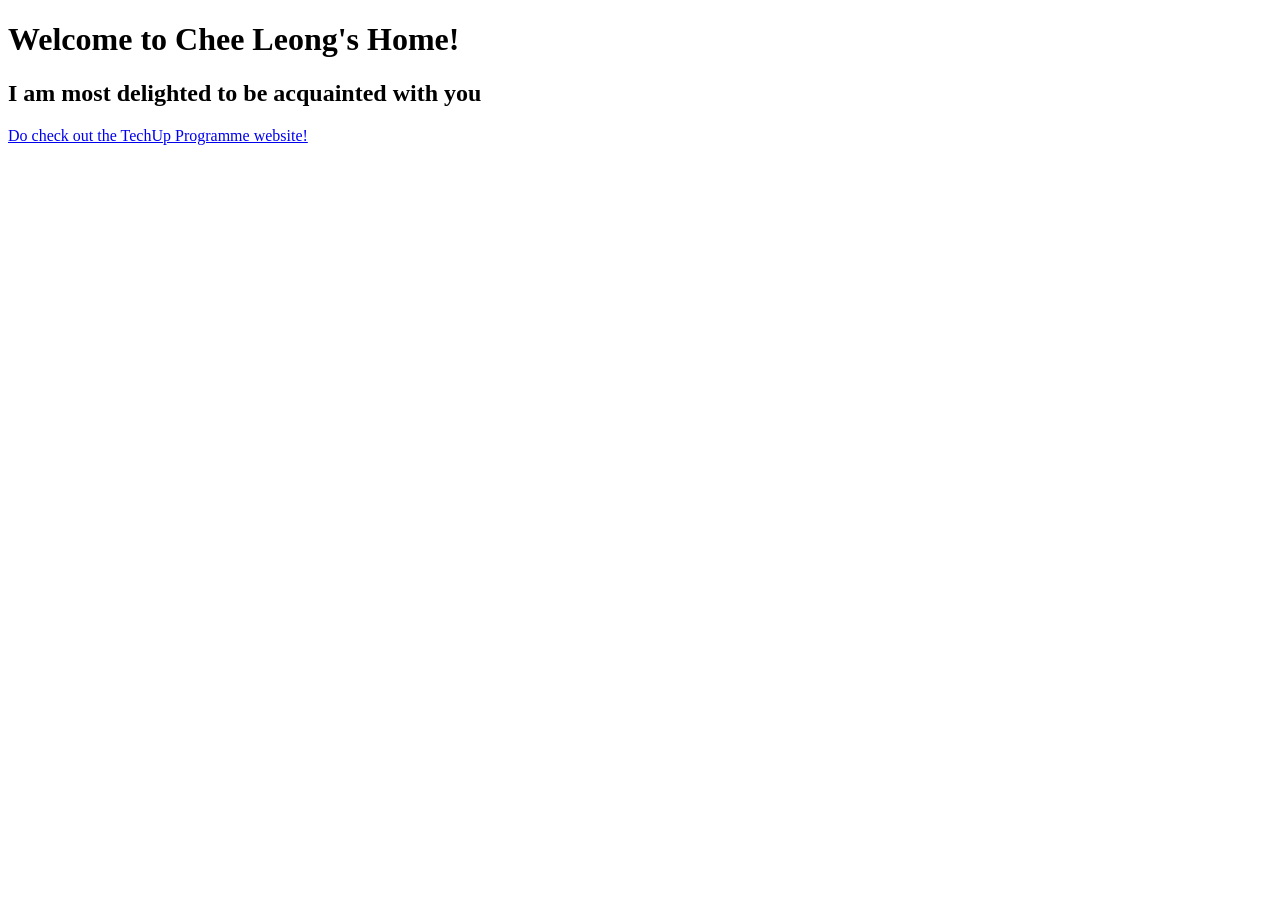
==== index.html @ 8f9ca9bd "first code" ====
<!DOCTYPE html>
<html lang="en">
<head>
    <meta charset="UTF-8">
    <meta name="viewport" content="width=device-width, initial-scale=1.0">
    <title>Document</title>
</head>
<body>
    <h1>Welcome to Chee Leong's Home!</h1>
    <h2>I am most delighted to be acquainted with you</h2>
    <a href="https://info.techup.live">Do check out the TechUp Programme website!</a>
</body>
</html>
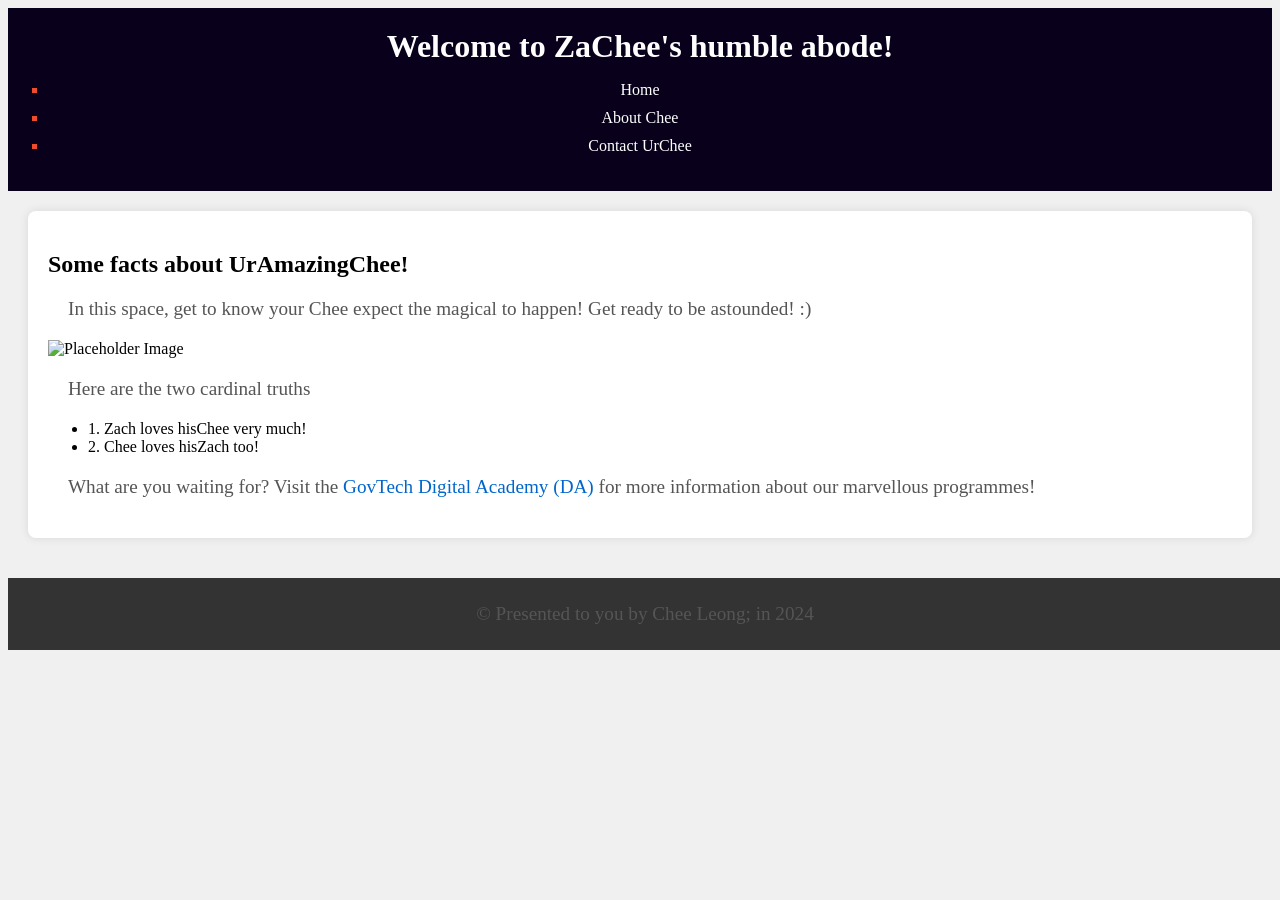
==== commit db58b2bd: "Completed HTML & CSS" ====
--- a/index.html
+++ b/index.html
@@ -3,11 +3,35 @@
 <head>
     <meta charset="UTF-8">
     <meta name="viewport" content="width=device-width, initial-scale=1.0">
-    <title>Document</title>
+    <title>Chee's Web Application</title>
+    <link rel="stylesheet" href="styles.css">
 </head>
 <body>
-    <h1>Welcome to Chee Leong's Home!</h1>
-    <h2>I am most delighted to be acquainted with you</h2>
-    <a href="https://info.techup.live">Do check out the TechUp Programme website!</a>
+    <header>
+        <h1>Welcome to ZaChee's humble abode!</h1>
+        <nav>
+            <ul>
+                <li><a href="index.html">Home</a></li>
+                <li><a href="about.html">About Chee</a></li>
+                <li><a href="contact.html">Contact UrChee</a></li>
+            </ul>
+        </nav>
+    </header>
+    <main>
+        <section> 
+            <h2>Some facts about UrAmazingChee!</h2>
+            <p>In this space, get to know your Chee expect the magical to happen! Get ready to be astounded! :) </p>
+            <img src="https://kawaiihoshi.com/wp-content/uploads/2022/09/peach-goma-438x329.jpg" alt="Placeholder Image">
+            <p>Here are the two cardinal truths</p>
+            <ul>
+                <li>1. Zach loves hisChee very much! </li>
+                <li>2. Chee loves hisZach too!</li>
+            </ul>
+            <p>What are you waiting for? Visit the <a href="https://www.thedigitalacademy.tech.gov.sg/">GovTech Digital Academy (DA)</a> for more information about our marvellous programmes! </p>
+        </section>
+    </main>
+    <footer>
+        <p>&copy; Presented to you by Chee Leong; in 2024 </p>
+    </footer>
 </body>
 </html>
--- a/styles.css
+++ b/styles.css
@@ -0,0 +1,108 @@
+body {
+    font-family: 'Segoe UI', Verdana;
+    background-color: #f0f0f0;
+    margin: 200000;
+    padding: 100;
+}
+
+header {
+    background-color: #09011b;
+    color: #fff;
+    padding: 20px;
+    text-align: center;
+}
+
+header h1 {
+    margin: 0;
+}
+
+p {
+    color: #555;
+    font-size: 1.2em;
+    margin: 20px;
+}
+
+nav ul {
+    list-style-type: square;
+    padding: 0 20px;
+}
+
+nav ul li {
+    margin: 10px 0;
+    color: #ee4d2d;
+}
+
+nav ul li a {
+    color: #ffffff;
+    text-decoration: none;
+}
+
+main {
+    padding: 20px;
+}
+
+section {
+    background-color: #fff;
+    padding: 20px;
+    margin-bottom: 20px;
+    border-radius: 8px;
+    box-shadow: 0 0 10px rgba(0,0,0,0.1);
+}
+
+img {
+    display: block;
+    margin: 20px auto;
+}
+
+a {
+    color: #0066cc;
+    text-decoration: none;
+}
+
+a:hover {
+    text-decoration: underline;
+}
+
+footer {
+    background-color: #333;
+    color: #fff;
+    text-align: center;
+    padding: 5px;
+    position: relative
+    bottom: 0;
+    width: 100%;
+}
+
+form {
+    display: flex;
+    flex-direction: column;
+}
+
+form label {
+    margin-top: 10px;
+}
+
+form input, form textarea {
+    padding: 10px;
+    margin-top: 5px;
+    border: 1px solid #ccc;
+    border-radius: 6px;
+}
+
+form button {
+    padding: 10px 15px;
+    margin-top: 10px;
+    border: none;
+    border-radius: 4px;
+    background-color: #1e15cd;
+    color: #fff;
+    cursor: pointer;
+}
+
+form button:hover {
+    background-color: #555;
+}
+
+nav ul li a:hover {
+    text-decoration: underline;
+}
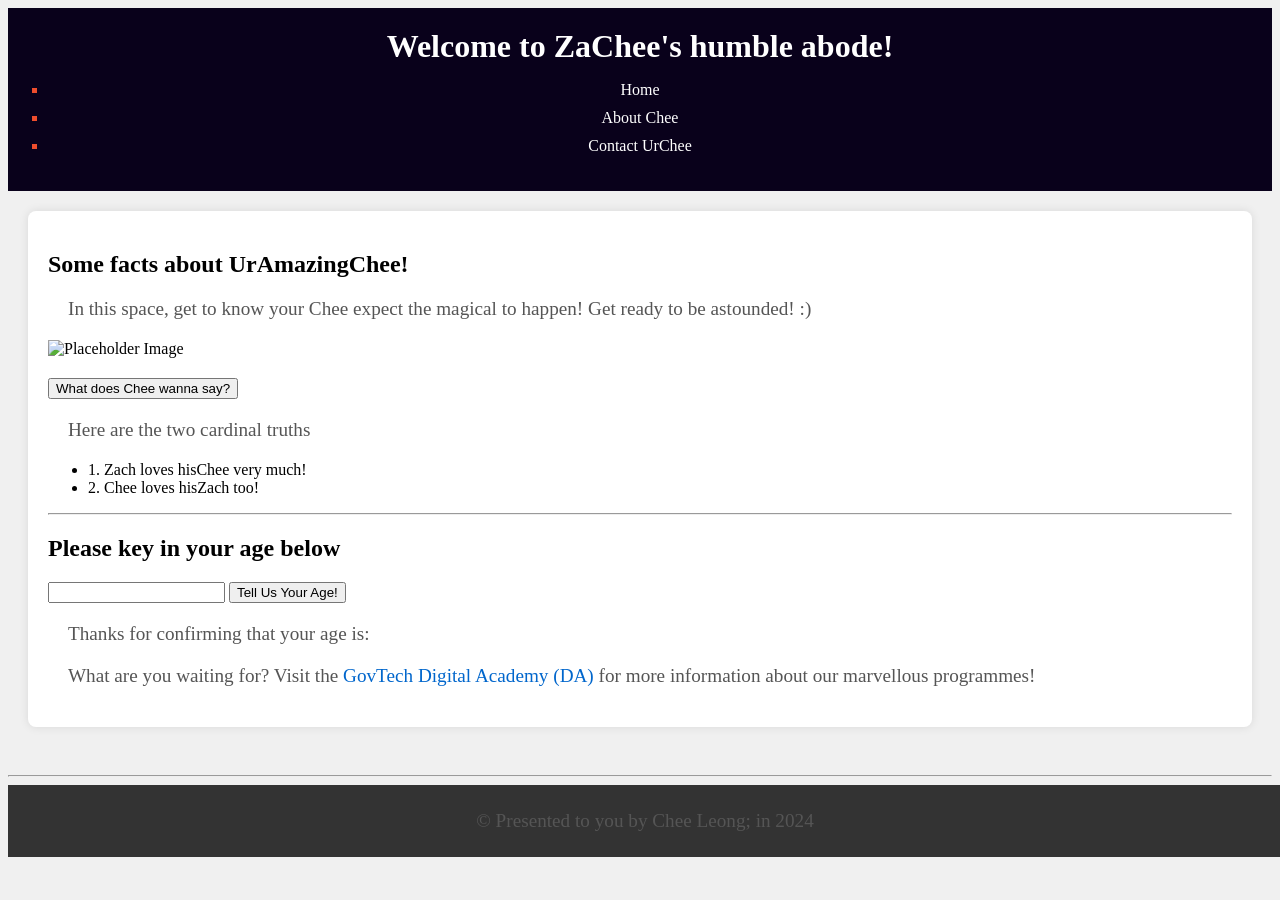
==== commit 4f77dfc9: "Completed JS" ====
--- a/index.html
+++ b/index.html
@@ -5,6 +5,7 @@
     <meta name="viewport" content="width=device-width, initial-scale=1.0">
     <title>Chee's Web Application</title>
     <link rel="stylesheet" href="styles.css">
+    <script src="script.js"></script>
 </head>
 <body>
     <header>
@@ -22,14 +23,28 @@
             <h2>Some facts about UrAmazingChee!</h2>
             <p>In this space, get to know your Chee expect the magical to happen! Get ready to be astounded! :) </p>
             <img src="https://kawaiihoshi.com/wp-content/uploads/2022/09/peach-goma-438x329.jpg" alt="Placeholder Image">
+            <button onclick="sayHello()">What does Chee wanna say?</button>
             <p>Here are the two cardinal truths</p>
             <ul>
                 <li>1. Zach loves hisChee very much! </li>
                 <li>2. Chee loves hisZach too!</li>
             </ul>
+
+            <hr>
+
+            <h2>Please key in your age below</h2>
+
+            <input type="text" name="Age" id="user-input">
+            <button onclick="showAge()">Tell Us Your Age!</button>
+               
+            <p>Thanks for confirming that your age is: <span id="header-age"></span></p>
+
             <p>What are you waiting for? Visit the <a href="https://www.thedigitalacademy.tech.gov.sg/">GovTech Digital Academy (DA)</a> for more information about our marvellous programmes! </p>
         </section>
     </main>
+    
+    <hr>
+
     <footer>
         <p>&copy; Presented to you by Chee Leong; in 2024 </p>
     </footer>
